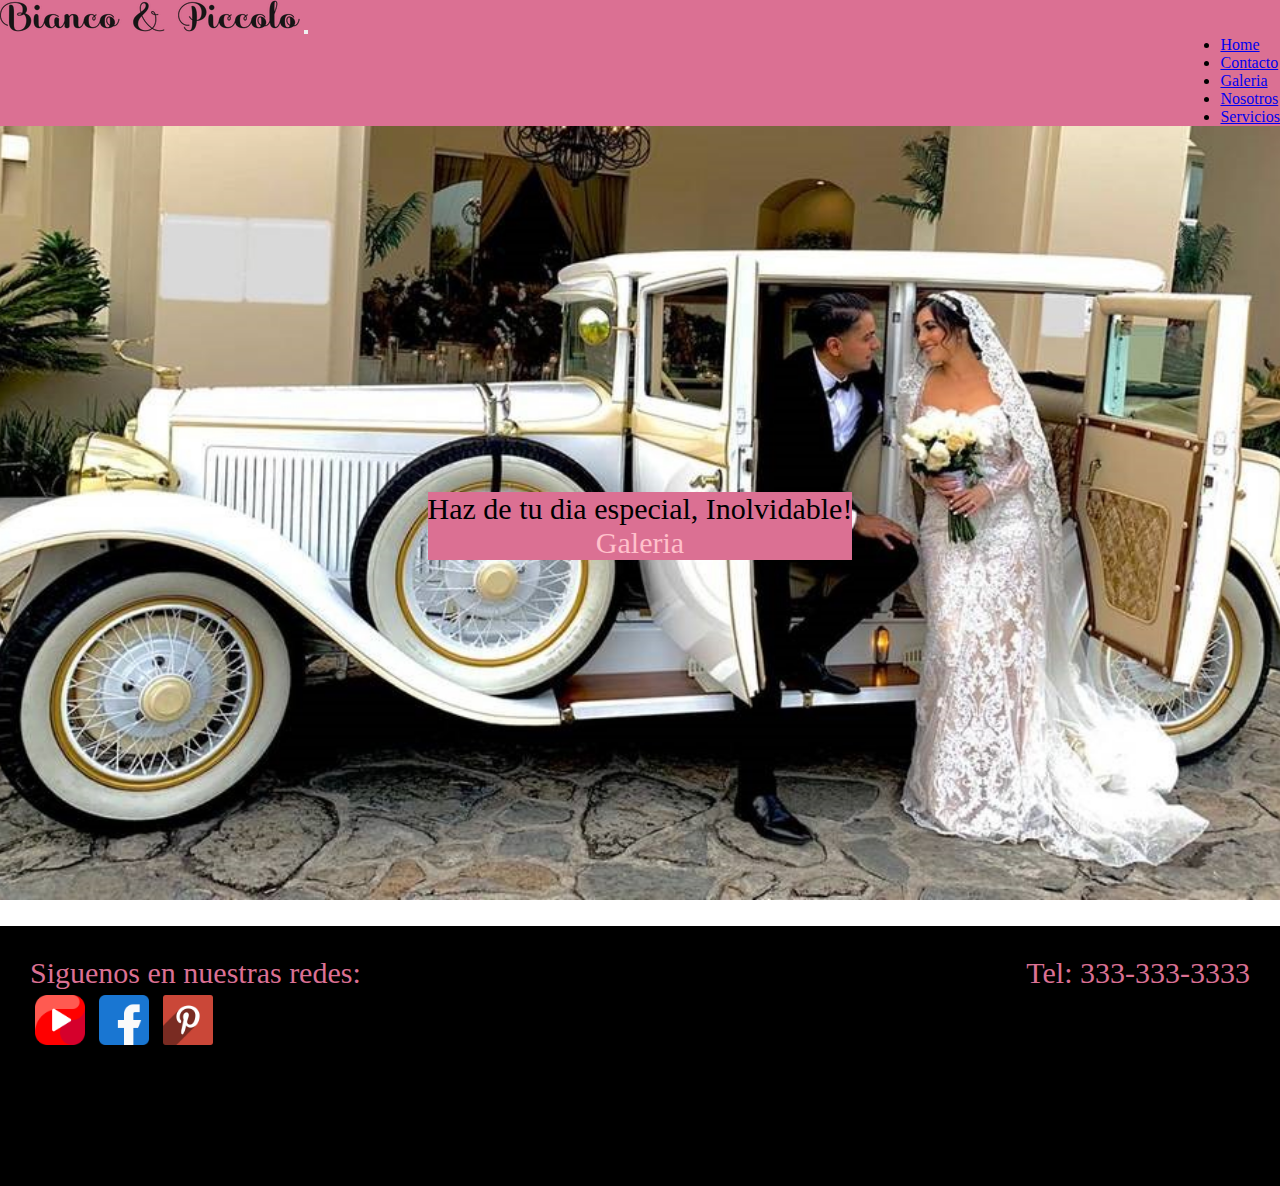
==== index.html @ 17ad269b "index responsibe actualizado" ====
<!DOCTYPE html>
<html lang="es">

<head>

    <meta charset="UTF-8">
    <meta name="viewport" content="width=device-width, initial-scale=1.0">
    <!--Iniciamos con Bootstrap v5.13-->
    <link href="https://cdn.jsdelivr.net/npm/bootstrap@5.1.3/dist/css/bootstrap.min.css" rel="stylesheet"
        integrity="sha384-1BmE4kWBq78iYhFldvKuhfTAU6auU8tT94WrHftjDbrCEXSU1oBoqyl2QvZ6jIW3" crossorigin="anonymous">
    <!--Terminamos con Bootstrap v5.13-->
    <title>Bianco & Piccolo</title>
    <link rel="stylesheet" href="css/style.css">
    <link rel="icon" href="img/favicon.png">
</head>

<body>
    <script src="https://cdn.jsdelivr.net/npm/bootstrap@5.1.3/dist/js/bootstrap.bundle.min.js"
        integrity="sha384-ka7Sk0Gln4gmtz2MlQnikT1wXgYsOg+OMhuP+IlRH9sENBO0LRn5q+8nbTov4+1p" crossorigin="anonymous">
    </script>
    <!--inicia la navbar-->
    <nav class="navbar navbar-expand-sm  navbar-dark">
        <div class="container-fluid">
            <a class="navbar-brand" href="#"><img src="./img/logo.png" alt="logo" class="img-navbar" ></a>
            <button class="navbar-toggler" type="button" data-bs-toggle="collapse" data-bs-target="#collapsibleNavbar">
                <span class="navbar-toggler-icon"></span>
            </button>
            <div class="collapse navbar-collapse  " id="collapsibleNavbar">
                <ul class="navbar-nav">
                    <li class="nav-item">
                        <a class="nav-link" href="#">Home</a>
                    </li>
                    <li class="nav-item">
                        <a class="nav-link" href="./links/contacto.html">Contacto</a>
                    </li>
                    <li class="nav-item">
                        <a class="nav-link" href="./links/galeria.html">Galeria</a>
                    </li>
                    <li class="nav-item">
                        <a class="nav-link" href="./links/nosotros.html">Nosotros</a>
                    </li>
                    <li class="nav-item">
                        <a class="nav-link" href="./links/servicios.html">Servicios</a>
                    </li>


                </ul>
            </div>
        </div>
    </nav>
    <!--termina  la navbar-->
    <main class="principal ">
        <div class="call">
            <p>Haz de tu dia especial, Inolvidable!</p>

            <a href="links/galeria.html">Galeria</a>
        </div>
    </main>
    <footer class="footer">
        <div class="footer-imagen">
            <p>Siguenos en nuestras redes:</p>

            <a href="http://youtube.com"><img src="img/youtube.png" alt="youtube logo"></a>
            <a href="http://facebook.com"><img src="img/facebook.png" alt="facebook logo"></a>
            <a href="http://pinterest.com"><img src="img/pinterest.png" alt="pinterest logo"></a>
        </div>
        <div class="contacto-footer">
            <p>
                Tel: 333-333-3333 </p> <br>

        </div>
    </footer>
</body>

</html>
---- css/style.css ----
@import url('https://fonts.googleapis.com/css2?family=Open+Sans:ital,wght@1,300;1,400&family=Roboto:ital,wght@0,400;1,300&display=swap');

/*font-family: 'Open Sans', sans-serif;
font-family: 'Roboto', sans-serif;*/

*{
    padding: 0;
    margin: 0;
    box-sizing: 0;}


.navbar{background-color: palevioletred;}

@media only screen and (min-width:768px) {.navbar-collapse{
    display: flex;
    justify-content: end;
 }}

 @media only screen and (min-width:0) and (max-width:754px){.call p      {
    background-color: palevioletred;
    font-size: 20px;
color: black;}}

@media only screen and (min-width:0) and (max-width:754px){.principal img  {
    height: 800px;
    width: 100%;
    background-size: cover;
    background-position: center;
    display: flex;
    justify-content: center;
    align-content: center;
    align-items: center;
 background-image: white }


}

@media only screen and (min-width:0) and (max-width:754px){.call a   {
    
    font-size: 20px;
color: pink;


}}

@media only screen and (min-width:768px){.footer p  {
    
    font-size: 30px;
color: palevioletred;

}} 

@media only screen and (min-width:768px){.footer   {
 height: 200px;

}}

main a {
    display: flex;
    justify-content: center;
    align-content: center;
    align-items: center;
    color: pink;
    font-size: 30px;
    text-decoration: none;
}

 .principal{height: 800px;
    width: 100%;
    background-size: cover;
    background-position: center;
    display: flex;
    justify-content: center;
    align-content: center;
    align-items: center;background-attachment: fixed;
 background-image: url(../img/imagen1.png.jpeg);}

 .call {background-color: palevioletred;
    font-size: 30px;
    }

    footer{
        height: 200px;
        display: flex;
        justify-content: space-between; padding: 30px;
        font-size: 15px;
        color: pink;
        background-color:black;
    }

    main .call :hover{
        color: black;
    } 
    
Footer img{ height: 50px;
    width: 50px;
padding: 5px;}
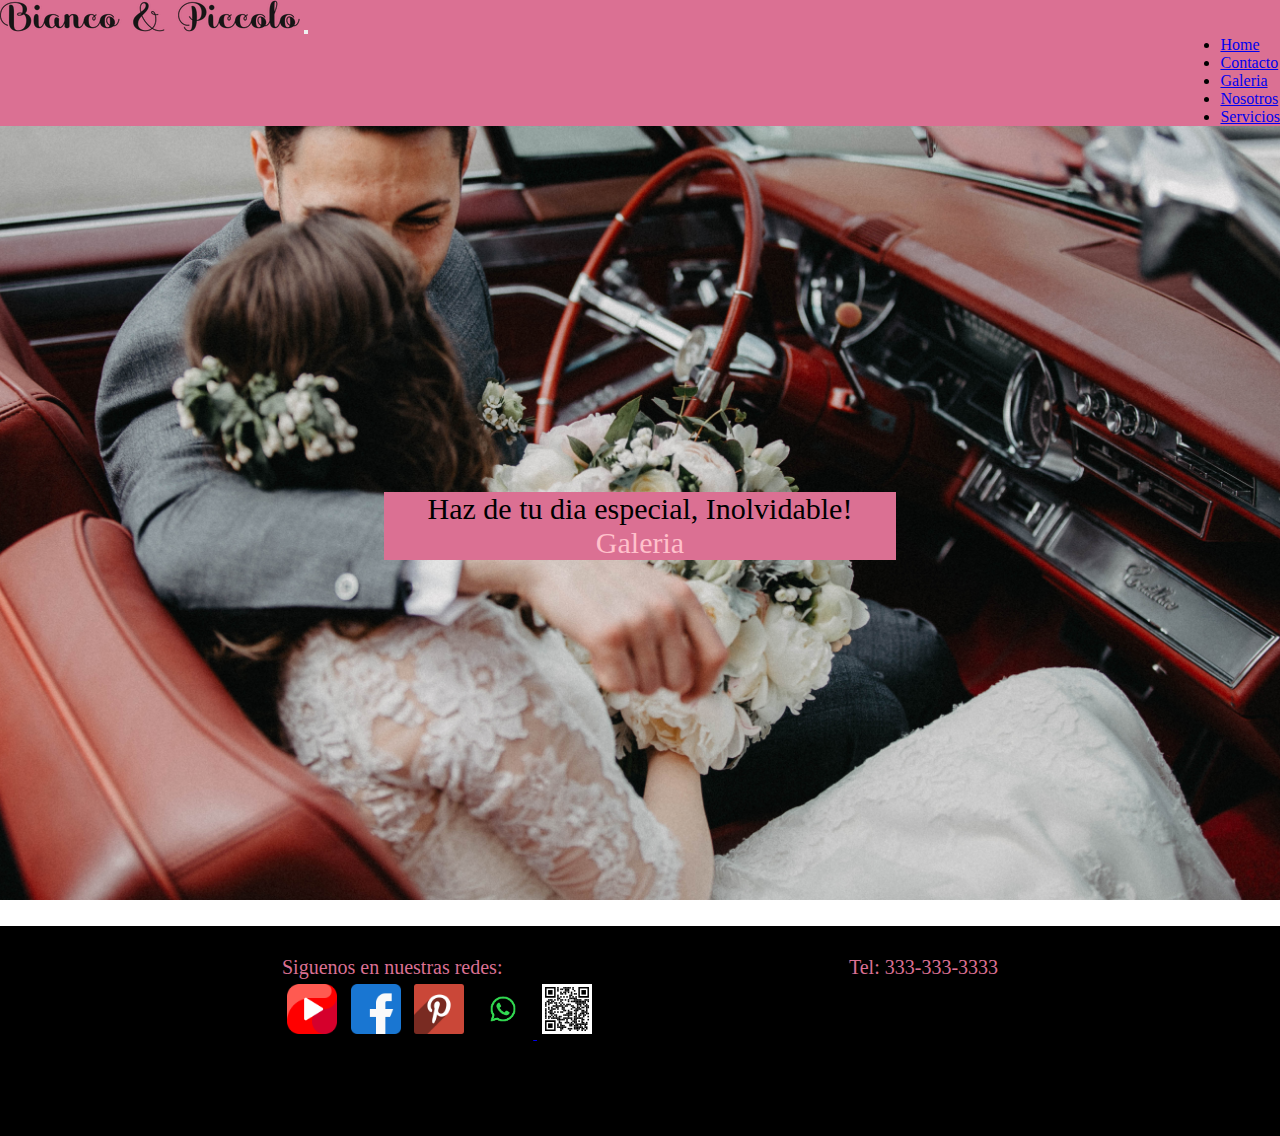
==== commit 071f35cf: "qr added" ====
--- a/index.html
+++ b/index.html
@@ -63,7 +63,11 @@
             <a href="http://youtube.com"><img src="img/youtube.png" alt="youtube logo"></a>
             <a href="http://facebook.com"><img src="img/facebook.png" alt="facebook logo"></a>
             <a href="http://pinterest.com"><img src="img/pinterest.png" alt="pinterest logo"></a>
-        </div>
+            <a href="https://web.whatsapp.com/send?phone=523315731954&text= Gracias por contactanos, como podemos ayudarte?">
+                <img  alt="whatsapp logo" src="img/whatsapp.png" >
+            </a>
+            <img alt="whatapp qr"  src="img/QR.svg" >
+            </a></div>
         <div class="contacto-footer">
             <p>
                 Tel: 333-333-3333 </p> <br>
--- a/css/style.css
+++ b/css/style.css
@@ -3,57 +3,108 @@
 /*font-family: 'Open Sans', sans-serif;
 font-family: 'Roboto', sans-serif;*/
 
-*{
+* {
     padding: 0;
     margin: 0;
-    box-sizing: 0;}
-
-
-.navbar{background-color: palevioletred;}
-
-@media only screen and (min-width:768px) {.navbar-collapse{
-    display: flex;
-    justify-content: end;
- }}
-
- @media only screen and (min-width:0) and (max-width:754px){.call p      {
+    box-sizing: 0;
+}
+
+
+/* inicia transformaciones en Servicios*/
+.transform{
+    transition: 3s;
+    background-image: linear-gradient(80deg, pink , palevioletred);
+    transform: scale(1.1);
+    color: white;
+    display: flex;
+    justify-content: center;
+   margin-right: 45px;
+   margin-left: 5px;
+}
+
+.formato
+{
+    margin: 5px;
+    padding: 10px;
+
+
+    background-image: linear-gradient(80deg, palevioletred 55%, whitesmoke 100%);
+  }
+    
+
+/* termina transformaciones*/
+
+.navbar {
     background-color: palevioletred;
-    font-size: 20px;
-color: black;}}
-
-@media only screen and (min-width:0) and (max-width:754px){.principal img  {
-    height: 800px;
-    width: 100%;
-    background-size: cover;
-    background-position: center;
-    display: flex;
-    justify-content: center;
-    align-content: center;
-    align-items: center;
- background-image: white }
-
-
-}
-
-@media only screen and (min-width:0) and (max-width:754px){.call a   {
-    
-    font-size: 20px;
-color: pink;
-
-
-}}
-
-@media only screen and (min-width:768px){.footer p  {
-    
-    font-size: 30px;
-color: palevioletred;
-
-}} 
-
-@media only screen and (min-width:768px){.footer   {
- height: 200px;
-
-}}
+}
+
+@media only screen and (min-width:0) and (max-width:754px) {
+    .whatsapp {width: 90px;
+        display: flex;
+        position: fixed;
+        top: 79px; right:35px;
+        
+    }
+}
+@media only screen and (min-width:768px) {
+    .navbar-collapse {
+        display: flex;
+        justify-content: end;
+    }
+}
+
+@media only screen and (min-width:0) and (max-width:754px) {
+    .call p {
+        background-color: palevioletred;
+     
+        font-size: 20px;
+        color: black;
+        padding: 15px;
+    }
+}
+
+@media only screen and (min-width:0) and (max-width:754px) {
+    .principal img {
+        height: 800px;
+        width: 100%;
+        background-size: cover;
+        background-position: center;
+        display: flex;
+        justify-content: center;
+        align-content: center;
+        align-items: center;
+        background-image: white
+    }
+
+
+}
+
+
+@media only screen and (min-width:0) and (max-width:754px) {
+    .call a {
+
+        font-size: 20px;
+        color: pink;
+
+
+    }
+}
+
+@media only screen and (min-width:768px) {
+    .footer p {
+
+        font-size: 20px;
+        color: palevioletred;
+
+    }
+}
+
+@media only screen and (min-width:768px) {
+    .footer {
+        height: 150px;
+
+    }
+}
 
 main a {
     display: flex;
@@ -65,33 +116,279 @@
     text-decoration: none;
 }
 
- .principal{height: 800px;
+.principal {
+    height: 800px;
     width: 100%;
     background-size: cover;
     background-position: center;
     display: flex;
     justify-content: center;
     align-content: center;
-    align-items: center;background-attachment: fixed;
- background-image: url(../img/imagen1.png.jpeg);}
-
- .call {background-color: palevioletred;
+    align-items: center;
+    background-attachment: fixed;
+    background-image: url(../img/botongaleria.jpg);
+}
+
+.call {
+    background-color: palevioletred;
     font-size: 30px;
-    }
-
-    footer{
-        height: 200px;
-        display: flex;
-        justify-content: space-between; padding: 30px;
-        font-size: 15px;
-        color: pink;
-        background-color:black;
-    }
-
-    main .call :hover{
-        color: black;
-    } 
-    
-Footer img{ height: 50px;
+    display: block;
+    margin-left: auto;
+    margin-right: auto;
+    width: 40%;;
+    text-align: center;
+    display: inline;
+  justify-content: center;
+
+}
+
+
+footer {
+    height: 200px;
+    display: flex;
+    justify-content: space-evenly;
+    padding: 30px;
+    font-size: 15px;
+    color: pink;
+    background-color: black;
+}
+
+main .call :hover {
+    color: black;
+}
+
+
+
+Footer img {
+    height: 50px;
     width: 50px;
-padding: 5px;}+    padding: 5px;
+}
+
+div .card-text{
+    font-size: 10px !important ;
+   padding-right: 30px !important ;
+   margin-right: 12px !important;}
+.titulo {
+    padding-top: 10px;
+    text-align: center;
+    color: black;
+    font-family: 'Open Sans', sans-serif;
+}
+.shadow p{text-shadow: 0 0 7px whitesmoke;}
+@media only screen and (max-width:350px) and (max-width:476px) {
+    .galeria {
+        grid-template-columns: repeat(2, 1fr);
+        grid-template-rows: repeat(8, 200px);
+        grid-template-areas: "img1"
+            "img2"
+            "img3"
+            "img4"
+            "img5"
+            "img6"
+            "img7"
+            "img8"
+        ;
+
+
+    }
+}
+.servicios{
+    padding: 70px;
+    justify-content: space-evenly;
+    margin-bottom: 10px;
+    display: grid;
+    width: 100%;
+    display: grid;
+    grid-template-columns: repeat(3, 1fr);
+    grid-template-rows: repeat(1, 200px);
+    grid-template-areas: "carta1 carta2 carta3";
+    grid-gap: 10px;
+    background-color: rgb(168, 165, 165);
+    height: 600px;
+   
+}
+@media only screen and (min-width:0) and (max-width:768px){.servicios{
+    padding: 70px;
+    justify-content: space-around;
+    grid-template-columns: repeat(1, 1fr);
+        grid-template-rows: repeat(3, auto);
+        gap: 50px;
+        grid-template-areas: "carta1"
+        "carta2"
+        "carta3";
+height:auto;}}
+.galeria {
+    padding: 1px;
+    justify-content: space-around;
+    margin-bottom: 30px;
+    display: grid;
+    width: 100%;
+    display: grid;
+    grid-template-columns: repeat(1, 1fr);
+    grid-template-rows: repeat(8, 200px);
+    grid-gap: 10px;
+    background-color: grey;
+
+}
+
+.item {
+    border: 4px solid black;
+    background-size: cover;
+    background-position: center;
+    transition: all 0.7s;
+}
+
+.item1 {
+    background-image: url(../img/botongaleria.jpg);
+    /* grid-column: 1/2;
+    grid-row: 1/3; */
+}
+
+.item2 {
+    background-image: url(../img/imagenheroe.png);
+
+    /* grid-column: 2/3;
+    grid-row: 1/2; */
+}
+
+.item3 {
+    background-image:
+        url(../img/imagenfondoquehacemos.jpg);
+    /* grid-column: 3/5;
+    grid-row: 1/2; */
+}
+
+.item4 {
+    background-image: url(../img/imagenquiensomos.jpeg);
+    /* grid-column: 2/3;
+    grid-row: 2/4; */
+}
+
+.item5 {
+    background-image: url(../img/imagen5.jpg);
+    /* grid-column: 3/4;
+    grid-row: 2/3; */
+}
+
+.item6 {
+    background-image: url(../img/imagen6.jpg);
+    /* grid-column: 4/5;
+    grid-row: 2/3; */
+}
+
+.item7 {
+    background-image: url(../img/imagen7.jpg);
+    /* grid-column: 1/2;
+    grid-row: 3/4; */
+}
+
+.item8 {
+    background-image: url(../img/imagen8.jpg);
+    /* grid-column: 3/5;
+    grid-row: 3/4; */
+}
+
+
+
+  
+@media only screen and (min-width:450px){.formato{
+    border-color: black;
+    border-style: double;
+    border-width: 5px;
+    
+width: 50%;
+margin-left: 350px;
+}}
+.item:hover {
+    filter: grayscale(0%);
+    transform: scale(1.2);
+}
+.jumbotron{
+    background-image: url(../img/imagenfondoquehacemos.jpg) !important;
+    background-size: cover;
+    background-position: center;
+    
+}
+
+
+@media only screen and (min-width:450px) {
+    .galeria {
+        
+        grid-template-columns: repeat(2, 1fr);
+        grid-template-rows: repeat(4, 200px);
+    }
+}
+
+
+.boton-rosa{
+    background-color: pink;
+    color: white;
+    display: flex;
+    justify-content: center;
+   margin-right: 45px;
+   margin-left: 5px;
+    
+}
+
+
+ 
+@media only screen and (min-width:750px){
+    .galeria{
+        grid-template-columns: repeat(4, 1fr);
+        grid-template-rows: repeat (3, 200px);
+    }
+    .item1 {
+             grid-column: 1/2;
+        grid-row: 1/3;
+    }
+    
+    .item2 {
+         grid-column: 2/3;
+        grid-row: 1/2;
+    }
+    
+    .item3 {
+      
+            grid-column: 3/5;
+        grid-row: 1/2;
+    }
+    
+    .item4 {
+      
+        grid-column: 2/3;
+        grid-row: 2/4;
+    }
+    
+    .item5 {
+ 
+        grid-column: 3/4;
+        grid-row: 2/3;
+    }
+    
+    .item6 {
+       
+        grid-column: 4/5;
+        grid-row: 2/3;
+    }
+    
+    .item7 {
+     
+        grid-column: 1/2;
+        grid-row: 3/4;
+    }
+    
+    .item8 {
+     
+        grid-column: 3/5;
+        grid-row: 3/4;
+    }
+}
+@media only screen and (min-width:450px) {
+    .fondo-servicios {
+        
+        grid-template-columns: repeat(2, 1fr);
+        grid-template-rows: repeat(2, 200px);
+    }
+}
+
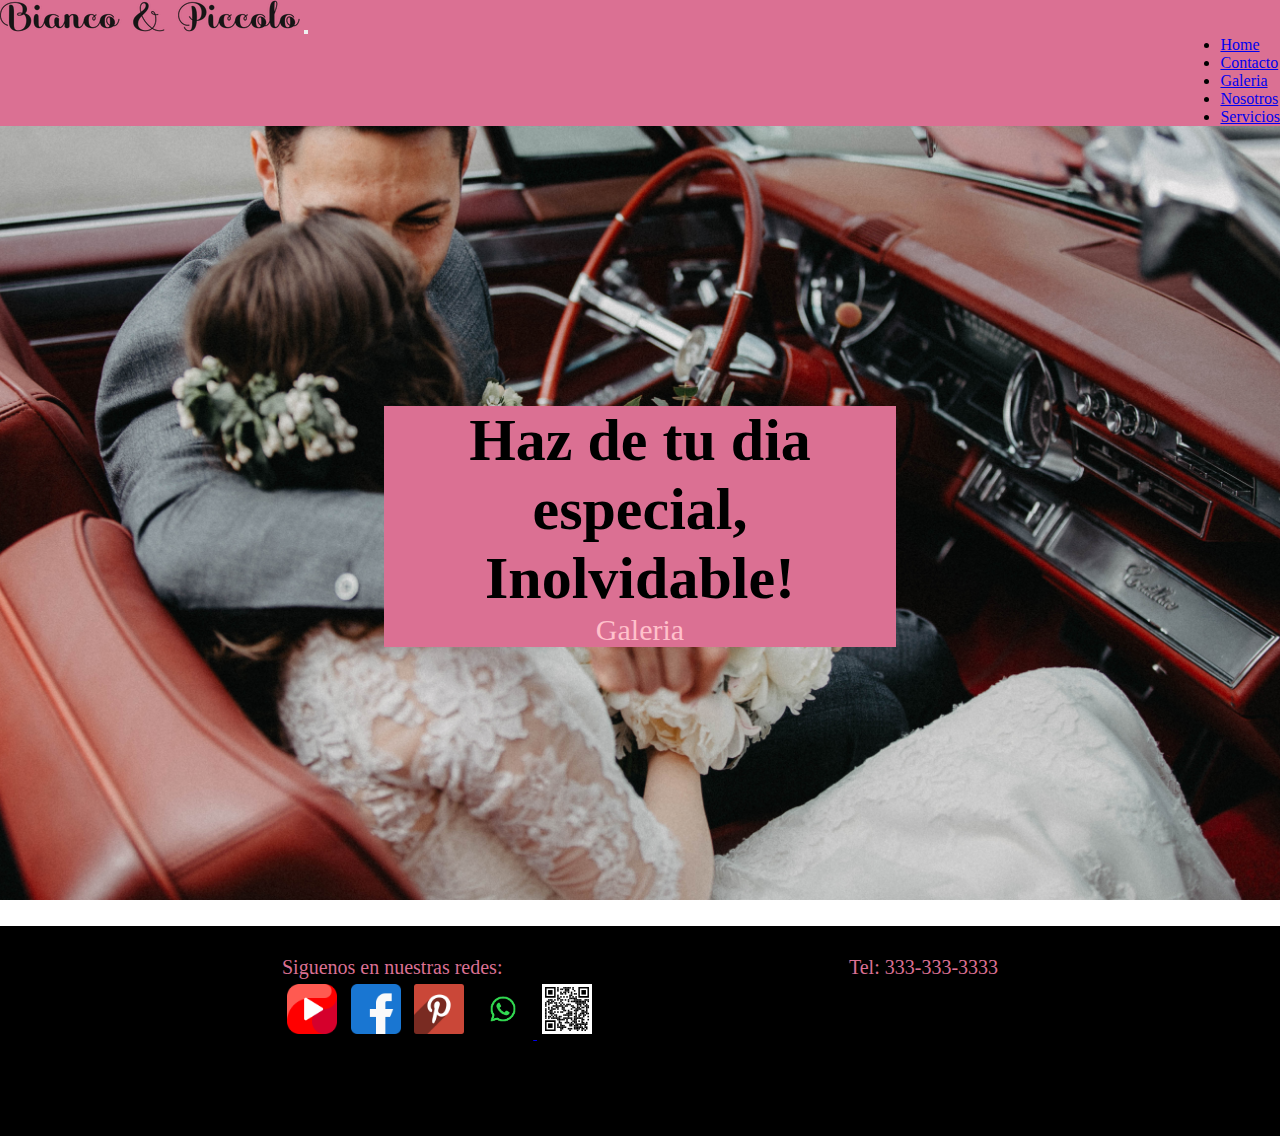
==== commit 20187810: "corregido falta SEO ETIQUEAS DE DESCRIPCION NI KEYWORDS IDENTACION EXTEND Y MIXIN EN NUESTOS SCSS" ====
--- a/index.html
+++ b/index.html
@@ -10,18 +10,18 @@
         integrity="sha384-1BmE4kWBq78iYhFldvKuhfTAU6auU8tT94WrHftjDbrCEXSU1oBoqyl2QvZ6jIW3" crossorigin="anonymous">
     <!--Terminamos con Bootstrap v5.13-->
     <title>Bianco & Piccolo</title>
-    <link rel="stylesheet" href="css/style.css">
+    <link rel="stylesheet" href="estilos.css">
     <link rel="icon" href="img/favicon.png">
 </head>
 
 <body>
     <script src="https://cdn.jsdelivr.net/npm/bootstrap@5.1.3/dist/js/bootstrap.bundle.min.js"
         integrity="sha384-ka7Sk0Gln4gmtz2MlQnikT1wXgYsOg+OMhuP+IlRH9sENBO0LRn5q+8nbTov4+1p" crossorigin="anonymous">
-    </script>
+        </script>
     <!--inicia la navbar-->
     <nav class="navbar navbar-expand-sm  navbar-dark">
         <div class="container-fluid">
-            <a class="navbar-brand" href="#"><img src="./img/logo.png" alt="logo" class="img-navbar" ></a>
+            <a class="navbar-brand" href="#"><img src="./img/logo.png" alt="logo" class="img-navbar"></a>
             <button class="navbar-toggler" type="button" data-bs-toggle="collapse" data-bs-target="#collapsibleNavbar">
                 <span class="navbar-toggler-icon"></span>
             </button>
@@ -51,7 +51,7 @@
     <!--termina  la navbar-->
     <main class="principal ">
         <div class="call">
-            <p>Haz de tu dia especial, Inolvidable!</p>
+            <h1>Haz de tu dia especial, Inolvidable!</h1>
 
             <a href="links/galeria.html">Galeria</a>
         </div>
@@ -63,11 +63,13 @@
             <a href="http://youtube.com"><img src="img/youtube.png" alt="youtube logo"></a>
             <a href="http://facebook.com"><img src="img/facebook.png" alt="facebook logo"></a>
             <a href="http://pinterest.com"><img src="img/pinterest.png" alt="pinterest logo"></a>
-            <a href="https://web.whatsapp.com/send?phone=523315731954&text= Gracias por contactanos, como podemos ayudarte?">
-                <img  alt="whatsapp logo" src="img/whatsapp.png" >
+            <a
+                href="https://web.whatsapp.com/send?phone=523315731954&text= Gracias por contactanos, como podemos ayudarte?">
+                <img alt="whatsapp logo" src="img/whatsapp.png">
             </a>
-            <img alt="whatapp qr"  src="img/QR.svg" >
-            </a></div>
+            <img alt="whatapp qr" src="img/QR.svg">
+            </a>
+        </div>
         <div class="contacto-footer">
             <p>
                 Tel: 333-333-3333 </p> <br>
--- a/estilos.css
+++ b/estilos.css
@@ -0,0 +1,337 @@
+@import url("https://fonts.googleapis.com/css2?family=Open+Sans:ital,wght@1,300;1,400&family=Roboto:ital,wght@0,400;1,300&display=swap");
+/*font-family: 'Open Sans', sans-serif;
+font-family: 'Roboto', sans-serif;*/
+* {
+  padding: 0;
+  margin: 0;
+  box-sizing: 0;
+}
+
+/* inicia transformaciones en Servicios*/
+.transform {
+  transition: 3s;
+  background-image: linear-gradient(80deg, pink, palevioletred);
+  transform: scale(1.1);
+  color: white;
+  display: flex;
+  justify-content: center;
+  margin-right: 45px;
+  margin-left: 5px;
+}
+
+.formato {
+  margin: 5px;
+  padding: 10px;
+  background-image: linear-gradient(80deg, palevioletred 55%, whitesmoke 100%);
+}
+
+/* termina transformaciones*/
+.navbar {
+  background-color: palevioletred;
+}
+
+@media only screen and (min-width: 0) and (max-width: 754px) {
+  .whatsapp {
+    width: 90px;
+    display: flex;
+    position: fixed;
+    top: 79px;
+    right: 35px;
+  }
+}
+@media only screen and (min-width: 768px) {
+  .navbar-collapse {
+    display: flex;
+    justify-content: end;
+  }
+}
+@media only screen and (min-width: 0) and (max-width: 754px) {
+  .call p {
+    background-color: palevioletred;
+    font-size: 20px;
+    color: black;
+    padding: 15px;
+  }
+}
+@media only screen and (min-width: 0) and (max-width: 754px) {
+  .principal img {
+    height: 800px;
+    width: 100%;
+    background-size: cover;
+    background-position: center;
+    display: flex;
+    justify-content: center;
+    align-content: center;
+    align-items: center;
+    background-image: white;
+  }
+}
+@media only screen and (min-width: 0) and (max-width: 754px) {
+  .call a {
+    font-size: 20px;
+    color: pink;
+  }
+}
+@media only screen and (min-width: 768px) {
+  .footer p {
+    font-size: 20px;
+    color: palevioletred;
+  }
+}
+@media only screen and (min-width: 768px) {
+  .footer {
+    height: 150px;
+  }
+}
+main a {
+  display: flex;
+  justify-content: center;
+  align-content: center;
+  align-items: center;
+  color: pink;
+  font-size: 30px;
+  text-decoration: none;
+}
+
+.principal {
+  height: 800px;
+  width: 100%;
+  background-size: cover;
+  background-position: center;
+  display: flex;
+  justify-content: center;
+  align-content: center;
+  align-items: center;
+  background-attachment: fixed;
+  background-image: url(./img/botongaleria.jpg);
+}
+
+.call {
+  background-color: palevioletred;
+  font-size: 30px;
+  display: block;
+  margin-left: auto;
+  margin-right: auto;
+  width: 40%;
+  text-align: center;
+  display: inline;
+  justify-content: center;
+}
+
+footer {
+  height: 200px;
+  display: flex;
+  justify-content: space-evenly;
+  padding: 30px;
+  font-size: 15px;
+  color: pink;
+  background-color: black;
+}
+
+main .call :hover {
+  color: black;
+}
+
+Footer img {
+  height: 50px;
+  width: 50px;
+  padding: 5px;
+}
+
+div .card-text {
+  font-size: 10px !important;
+  padding-right: 30px !important;
+  margin-right: 12px !important;
+}
+
+.titulo {
+  padding-top: 10px;
+  text-align: center;
+  color: black;
+  font-family: "Open Sans", sans-serif;
+}
+
+.shadow p {
+  text-shadow: 0 0 7px whitesmoke;
+}
+
+@media only screen and (max-width: 350px) and (max-width: 476px) {
+  .galeria {
+    grid-template-columns: repeat(2, 1fr);
+    grid-template-rows: repeat(8, 200px);
+    grid-template-areas: "img1" "img2" "img3" "img4" "img5" "img6" "img7" "img8";
+  }
+}
+.servicios {
+  padding: 70px;
+  justify-content: space-evenly;
+  margin-bottom: 10px;
+  display: grid;
+  width: 100%;
+  display: grid;
+  grid-template-columns: repeat(3, 1fr);
+  grid-template-rows: repeat(1, 200px);
+  grid-template-areas: "carta1 carta2 carta3";
+  grid-gap: 10px;
+  background-color: rgb(168, 165, 165);
+  height: 600px;
+}
+
+@media only screen and (min-width: 0) and (max-width: 768px) {
+  .servicios {
+    padding: 70px;
+    justify-content: space-around;
+    grid-template-columns: repeat(1, 1fr);
+    grid-template-rows: repeat(3, auto);
+    gap: 50px;
+    grid-template-areas: "carta1" "carta2" "carta3";
+    height: auto;
+  }
+}
+.galeria {
+  padding: 1px;
+  justify-content: space-around;
+  margin-bottom: 30px;
+  display: grid;
+  width: 100%;
+  display: grid;
+  grid-template-columns: repeat(1, 1fr);
+  grid-template-rows: repeat(8, 200px);
+  grid-gap: 10px;
+  background-color: grey;
+}
+
+.item {
+  border: 4px solid black;
+  background-size: cover;
+  background-position: center;
+  transition: all 0.7s;
+}
+
+.item1 {
+  background-image: url(./img/botongaleria.jpg);
+  /* grid-column: 1/2;
+  grid-row: 1/3; */
+}
+
+.item2 {
+  background-image: url(./img/imagenheroe.png);
+  /* grid-column: 2/3;
+  grid-row: 1/2; */
+}
+
+.item3 {
+  background-image: url(./img/imagenfondoquehacemos.jpg);
+  /* grid-column: 3/5;
+  grid-row: 1/2; */
+}
+
+.item4 {
+  background-image: url(./img/imagenquiensomos.jpeg);
+  /* grid-column: 2/3;
+  grid-row: 2/4; */
+}
+
+.item5 {
+  background-image: url(./img/imagen5.jpg);
+  /* grid-column: 3/4;
+  grid-row: 2/3; */
+}
+
+.item6 {
+  background-image: url(./img/imagen6.jpg);
+  /* grid-column: 4/5;
+  grid-row: 2/3; */
+}
+
+.item7 {
+  background-image: url(../img/imagen7.jpg);
+  /* grid-column: 1/2;
+  grid-row: 3/4; */
+}
+
+.item8 {
+  background-image: url(./img/imagen8.jpg);
+  /* grid-column: 3/5;
+  grid-row: 3/4; */
+}
+
+@media only screen and (min-width: 450px) {
+  .formato {
+    border-color: black;
+    border-style: double;
+    border-width: 5px;
+    width: 50%;
+    margin-left: 350px;
+  }
+}
+.item:hover {
+  filter: grayscale(0%);
+  transform: scale(1.2);
+}
+
+.jumbotron {
+  background-image: url(./img/imagenfondoquehacemos.jpg) !important;
+  background-size: cover;
+  background-position: center;
+}
+
+@media only screen and (min-width: 450px) {
+  .galeria {
+    grid-template-columns: repeat(2, 1fr);
+    grid-template-rows: repeat(4, 200px);
+  }
+}
+.boton-rosa {
+  background-color: pink;
+  color: white;
+  display: flex;
+  justify-content: center;
+  margin-right: 45px;
+  margin-left: 5px;
+}
+
+@media only screen and (min-width: 750px) {
+  .galeria {
+    grid-template-columns: repeat(4, 1fr);
+    grid-template-rows: repeat 3, 200px;
+  }
+  .item1 {
+    grid-column: 1/2;
+    grid-row: 1/3;
+  }
+  .item2 {
+    grid-column: 2/3;
+    grid-row: 1/2;
+  }
+  .item3 {
+    grid-column: 3/5;
+    grid-row: 1/2;
+  }
+  .item4 {
+    grid-column: 2/3;
+    grid-row: 2/4;
+  }
+  .item5 {
+    grid-column: 3/4;
+    grid-row: 2/3;
+  }
+  .item6 {
+    grid-column: 4/5;
+    grid-row: 2/3;
+  }
+  .item7 {
+    grid-column: 1/2;
+    grid-row: 3/4;
+  }
+  .item8 {
+    grid-column: 3/5;
+    grid-row: 3/4;
+  }
+}
+@media only screen and (min-width: 450px) {
+  .fondo-servicios {
+    grid-template-columns: repeat(2, 1fr);
+    grid-template-rows: repeat(2, 200px);
+  }
+}/*# sourceMappingURL=estilos.css.map */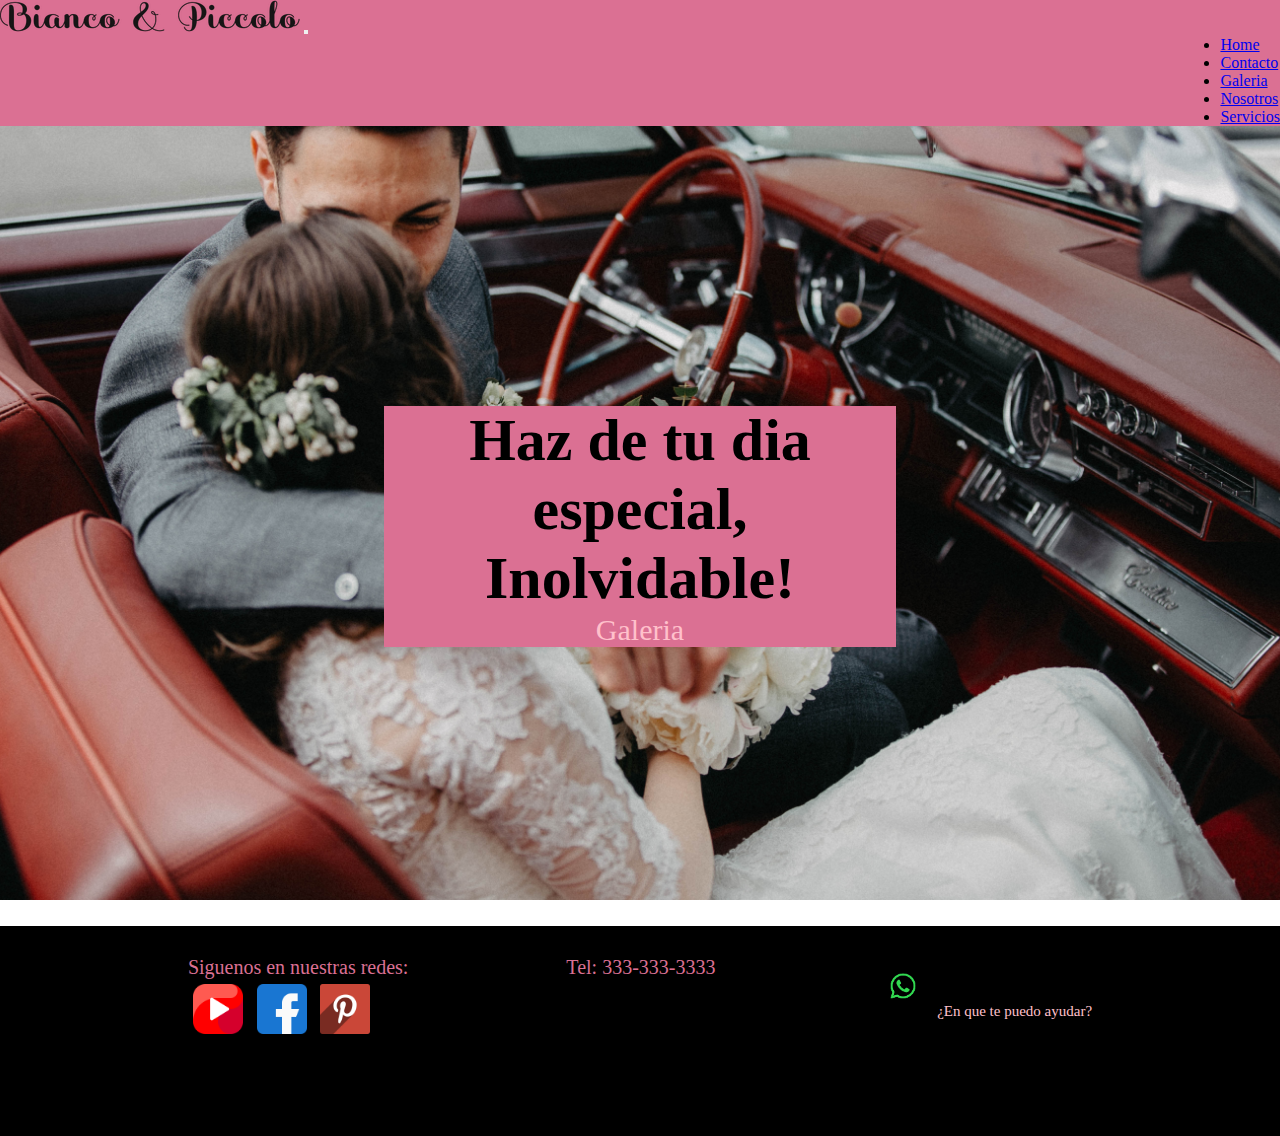
==== commit 3e18fc70: "whatsap pending" ====
--- a/index.html
+++ b/index.html
@@ -5,13 +5,15 @@
 
     <meta charset="UTF-8">
     <meta name="viewport" content="width=device-width, initial-scale=1.0">
+    <meta name="description" content="Haz de tu dia especial, inolvidable! Renta de carros para boda">
+    <meta name="keywords" content="renta de carros antiguos, boda, renta de autos para boda, renta de carros clasicos">
     <!--Iniciamos con Bootstrap v5.13-->
     <link href="https://cdn.jsdelivr.net/npm/bootstrap@5.1.3/dist/css/bootstrap.min.css" rel="stylesheet"
         integrity="sha384-1BmE4kWBq78iYhFldvKuhfTAU6auU8tT94WrHftjDbrCEXSU1oBoqyl2QvZ6jIW3" crossorigin="anonymous">
     <!--Terminamos con Bootstrap v5.13-->
     <title>Bianco & Piccolo</title>
     <link rel="stylesheet" href="estilos.css">
-    <link rel="icon" href="img/favicon.png">
+    <link rel="icon" href="./img/logo.png">
 </head>
 
 <body>
@@ -63,19 +65,24 @@
             <a href="http://youtube.com"><img src="img/youtube.png" alt="youtube logo"></a>
             <a href="http://facebook.com"><img src="img/facebook.png" alt="facebook logo"></a>
             <a href="http://pinterest.com"><img src="img/pinterest.png" alt="pinterest logo"></a>
-            <a
-                href="https://web.whatsapp.com/send?phone=523315731954&text= Gracias por contactanos, como podemos ayudarte?">
-                <img alt="whatsapp logo" src="img/whatsapp.png">
-            </a>
-            <img alt="whatapp qr" src="img/QR.svg">
-            </a>
+            
+            
         </div>
         <div class="contacto-footer">
             <p>
                 Tel: 333-333-3333 </p> <br>
 
-        </div>
-    </footer>
+        </div> 
+        <div class="btn-wsp">
+
+    <a href="https://web.whatsapp.com/send?phone=523315731954&text= Gracias por contactanos, como podemos ayudarte?" target="_blank"> <img alt="whatsapp logo" src="img/whatsapp.png"></a> <i class="fa-brands fa-whatsapp fa-fade fa-xl" style="color: #001c40;"></i>
+    ¿En que te puedo ayudar?
+    </a>
+    <script src="https://cdn.jsdelivr.net/npm/bootstrap@5.1.3/dist/js/bootstrap.bundle.min.js"
+    integrity="sha384-ka7Sk0Gln4gmtz2MlQnikT1wXgYsOg+OMhuP+IlRH9sENBO0LRn5q+8nbTov4+1p" crossorigin="anonymous">
+</script>
+</div>
+</footer>
 </body>
 
 </html>--- a/estilos.css
+++ b/estilos.css
@@ -17,6 +17,10 @@
   justify-content: center;
   margin-right: 45px;
   margin-left: 5px;
+}
+
+.fondo-contacto {
+  background-image: url(./img/fondo.jpg);
 }
 
 .formato {
@@ -245,7 +249,7 @@
 }
 
 .item7 {
-  background-image: url(../img/imagen7.jpg);
+  background-image: url(./img/imagen7.jpg);
   /* grid-column: 1/2;
   grid-row: 3/4; */
 }
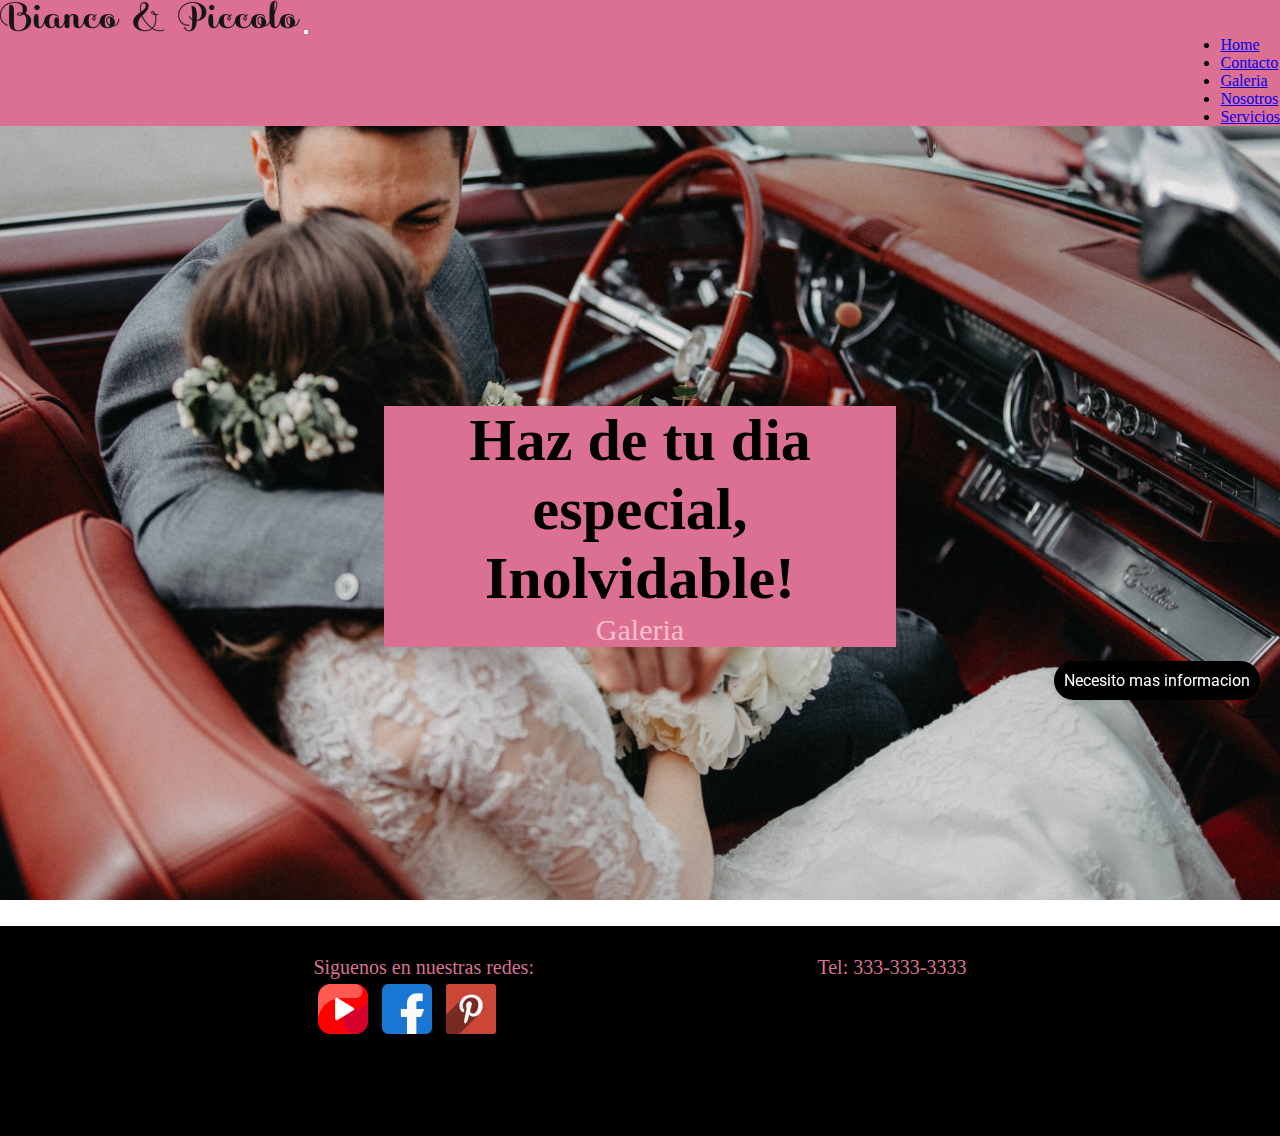
==== commit ca736dbb: "entrega" ====
--- a/index.html
+++ b/index.html
@@ -57,7 +57,7 @@
 
             <a href="links/galeria.html">Galeria</a>
         </div>
-    </main>
+    </main>    
     <footer class="footer">
         <div class="footer-imagen">
             <p>Siguenos en nuestras redes:</p>
@@ -73,16 +73,16 @@
                 Tel: 333-333-3333 </p> <br>
 
         </div> 
-        <div class="btn-wsp">
 
-    <a href="https://web.whatsapp.com/send?phone=523315731954&text= Gracias por contactanos, como podemos ayudarte?" target="_blank"> <img alt="whatsapp logo" src="img/whatsapp.png"></a> <i class="fa-brands fa-whatsapp fa-fade fa-xl" style="color: #001c40;"></i>
-    ¿En que te puedo ayudar?
+</footer>
+<div class="whatsapp-button">
+<a href="https://web.whatsapp.com/send?phone=523315731954&text= Gracias por contactanos, como podemos ayudarte?" target="_blank">
+        <i class="fa-brands fa-whatsapp fa-fade fa-xl" style="color: #001c40;"></i>
+    Necesito mas informacion
     </a>
-    <script src="https://cdn.jsdelivr.net/npm/bootstrap@5.1.3/dist/js/bootstrap.bundle.min.js"
+<script src="https://cdn.jsdelivr.net/npm/bootstrap@5.1.3/dist/js/bootstrap.bundle.min.js"
     integrity="sha384-ka7Sk0Gln4gmtz2MlQnikT1wXgYsOg+OMhuP+IlRH9sENBO0LRn5q+8nbTov4+1p" crossorigin="anonymous">
-</script>
-</div>
-</footer>
+</script></div>
 </body>
 
 </html>--- a/estilos.css
+++ b/estilos.css
@@ -49,10 +49,10 @@
     justify-content: end;
   }
 }
-@media only screen and (min-width: 0) and (max-width: 754px) {
+@media only screen and (min-width: 320px) and (max-width: 754px) {
   .call p {
     background-color: palevioletred;
-    font-size: 20px;
+    font-size: 15px;
     color: black;
     padding: 15px;
   }
@@ -72,7 +72,7 @@
 }
 @media only screen and (min-width: 0) and (max-width: 754px) {
   .call a {
-    font-size: 20px;
+    font-size: 15px;
     color: pink;
   }
 }
@@ -338,4 +338,29 @@
     grid-template-columns: repeat(2, 1fr);
     grid-template-rows: repeat(2, 200px);
   }
+}
+.whatsapp-button {
+  position: fixed;
+  bottom: 200px;
+  right: 20px;
+  background-color: black;
+  color: white;
+  padding: 10px;
+  border-radius: 50px;
+  box-shadow: 0 4px 6px rgba(0, 0, 0, 0.1);
+  font-family: "Roboto", sans-serif;
+  display: flex;
+  align-items: center;
+  gap: 10px;
+  cursor: pointer;
+}
+
+.whatsapp-button i {
+  width: 24px;
+  height: 24px;
+}
+
+.whatsapp-button a {
+  color: white;
+  text-decoration: none;
 }/*# sourceMappingURL=estilos.css.map */